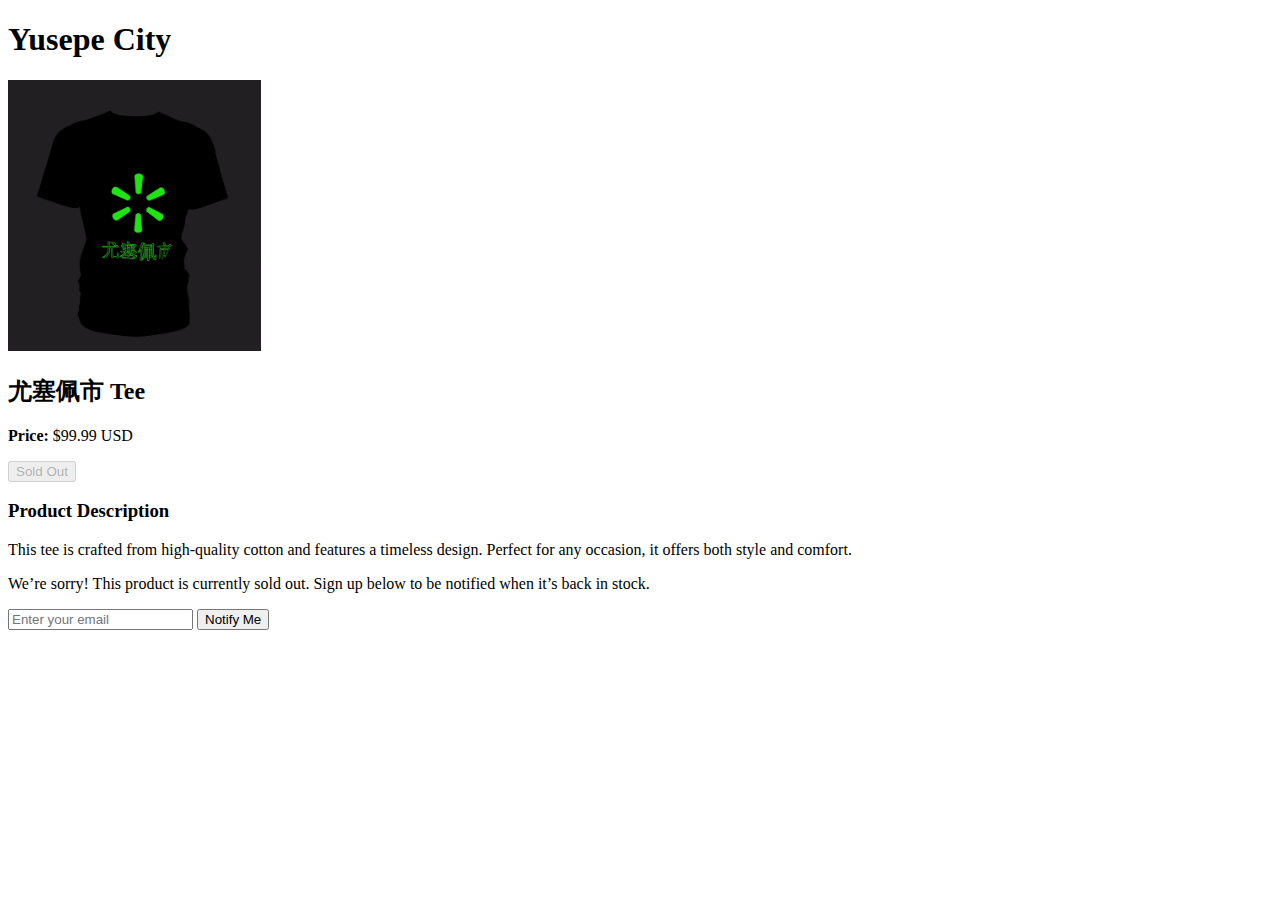
==== index.html @ 6e3679e5 "Update and rename html.html to index.html" ====
<!DOCTYPE html>
<html lang="en">
<head>
    <meta charset="UTF-8">
    <meta name="viewport" content="width=device-width, initial-scale=1.0">
    <title>尤塞佩市 Collection</title>
    <link rel="shortcut icon" href="images/yspctylogo.png" type="image/x-icon">
    <link rel="stylesheet" href="styles.css">
</head>
<body>
    <header>
        <h1>Yusepe City</h1>
    </header>
    
    <div class="container">
        <div class="product-info">
            <div class="product-image">
                <img src="images/tee.gif" alt="尤塞佩市 Tee" width="20%">
            </div>
            <div class="product-details">
                <h2>尤塞佩市 Tee</h2>
                <p><strong>Price:</strong> $99.99 USD</p>
                <p class="sold-out"><p><button class="sold-out-button" disabled>Sold Out</button></p></p>
            </div>
        </div>
        
        <div class="description">
            <h3>Product Description</h3>
            <p>This tee is crafted from high-quality cotton and features a timeless design. Perfect for any occasion, it offers both style and comfort.</p>
        </div>
        
        <div class="notification">
            
            <p>We’re sorry! This product is currently sold out. Sign up below to be notified when it’s back in stock.</p>
            <div class="email-signup">
                <form action="https://formspree.io/f/mnnqowwq" method="POST">
                    <input type="email" name="email" placeholder="Enter your email" id="email" required>
                    <button type="submit" class="button">Notify Me</button>
                </form>
            </div>
</body>
</html>
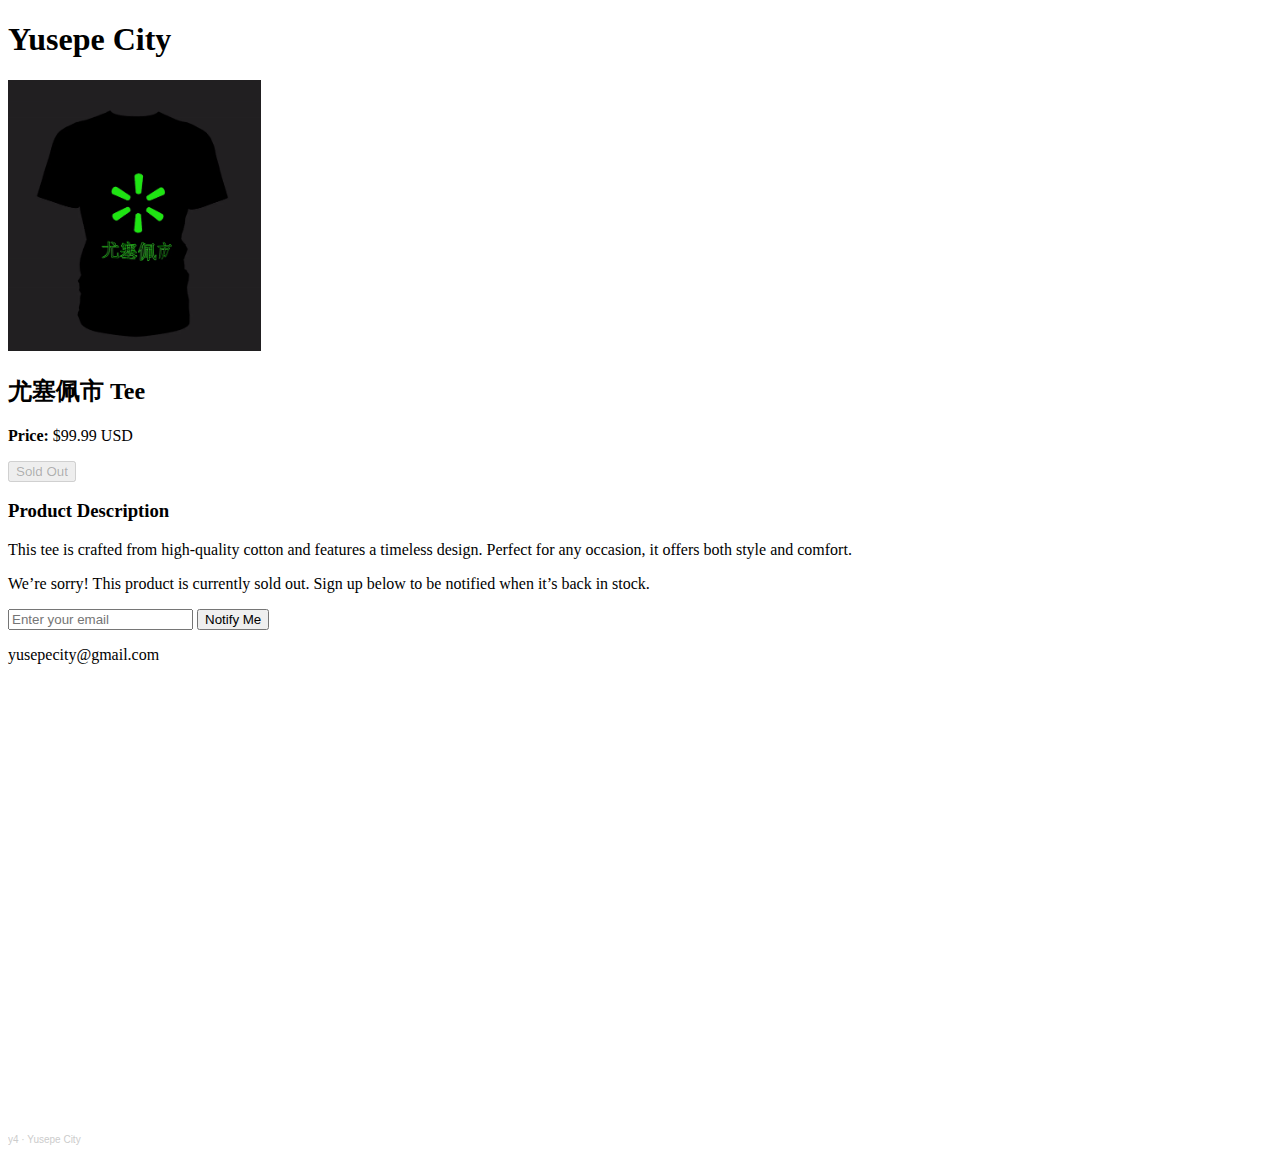
==== commit 9efab674: "Update index.html" ====
--- a/index.html
+++ b/index.html
@@ -38,5 +38,9 @@
                     <button type="submit" class="button">Notify Me</button>
                 </form>
             </div>
+
+            <p>yusepecity@gmail.com</p>
+            <iframe width="100%" height="450" scrolling="no" frameborder="no" allow="autoplay" src="https://w.soundcloud.com/player/?url=https%3A//api.soundcloud.com/playlists/1840906428&color=%23345c94&auto_play=false&hide_related=false&show_comments=true&show_user=true&show_reposts=false&show_teaser=true"></iframe><div style="font-size: 10px; color: #cccccc;line-break: anywhere;word-break: normal;overflow: hidden;white-space: nowrap;text-overflow: ellipsis; font-family: Interstate,Lucida Grande,Lucida Sans Unicode,Lucida Sans,Garuda,Verdana,Tahoma,sans-serif;font-weight: 100;"><a href="https://soundcloud.com/yairsevilla" title="y4" target="_blank" style="color: #cccccc; text-decoration: none;">y4</a> · <a href="https://soundcloud.com/yairsevilla/sets/yusepe-city" title="Yusepe City" target="_blank" style="color: #cccccc; text-decoration: none;">Yusepe City</a></div>
+            
 </body>
 </html>
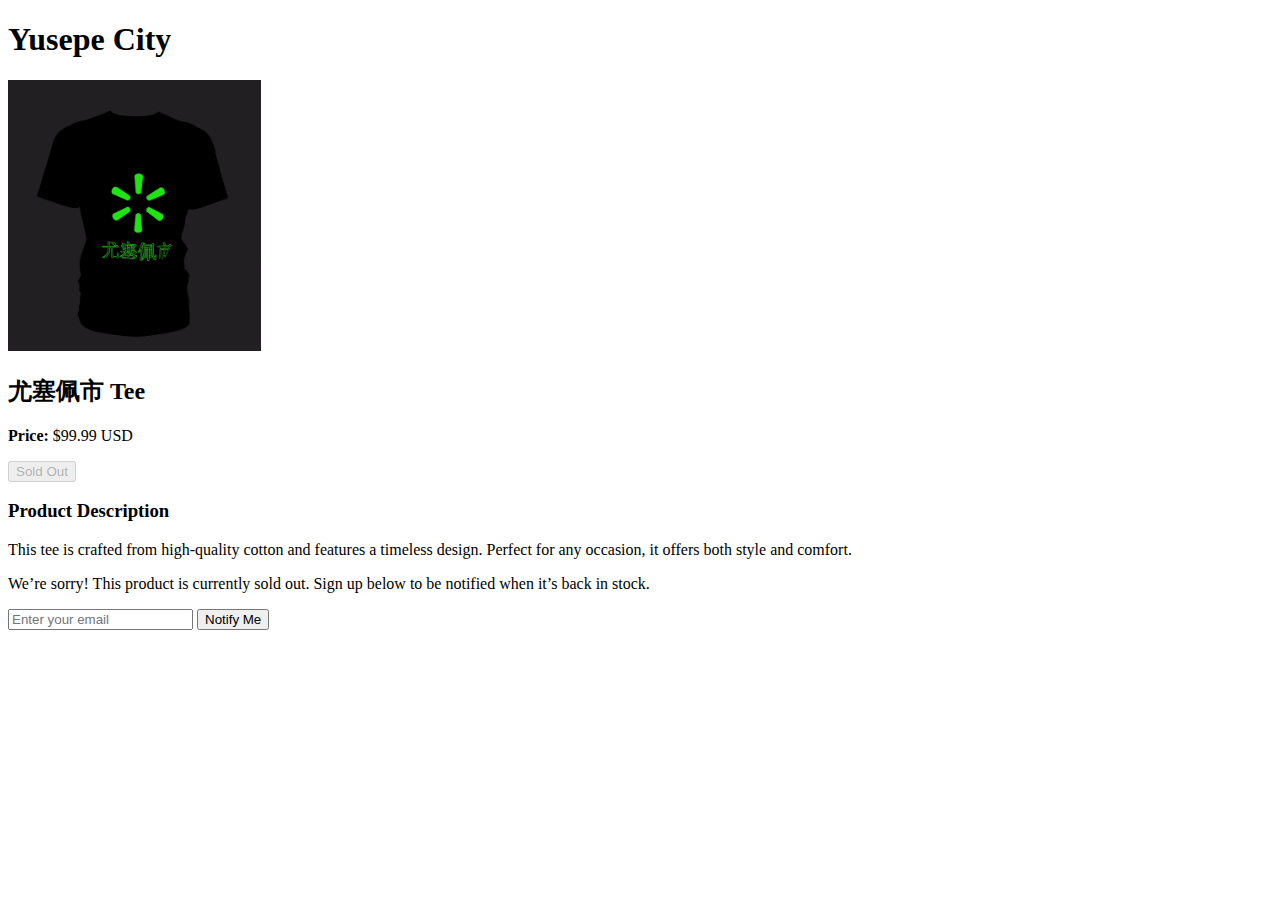
==== commit 618ee7fc: "Update index.html" ====
--- a/index.html
+++ b/index.html
@@ -37,10 +37,6 @@
                     <input type="email" name="email" placeholder="Enter your email" id="email" required>
                     <button type="submit" class="button">Notify Me</button>
                 </form>
-            </div>
-
-            <p>yusepecity@gmail.com</p>
-            <iframe width="100%" height="450" scrolling="no" frameborder="no" allow="autoplay" src="https://w.soundcloud.com/player/?url=https%3A//api.soundcloud.com/playlists/1840906428&color=%23345c94&auto_play=false&hide_related=false&show_comments=true&show_user=true&show_reposts=false&show_teaser=true"></iframe><div style="font-size: 10px; color: #cccccc;line-break: anywhere;word-break: normal;overflow: hidden;white-space: nowrap;text-overflow: ellipsis; font-family: Interstate,Lucida Grande,Lucida Sans Unicode,Lucida Sans,Garuda,Verdana,Tahoma,sans-serif;font-weight: 100;"><a href="https://soundcloud.com/yairsevilla" title="y4" target="_blank" style="color: #cccccc; text-decoration: none;">y4</a> · <a href="https://soundcloud.com/yairsevilla/sets/yusepe-city" title="Yusepe City" target="_blank" style="color: #cccccc; text-decoration: none;">Yusepe City</a></div>
-            
+            </div>           
 </body>
 </html>
